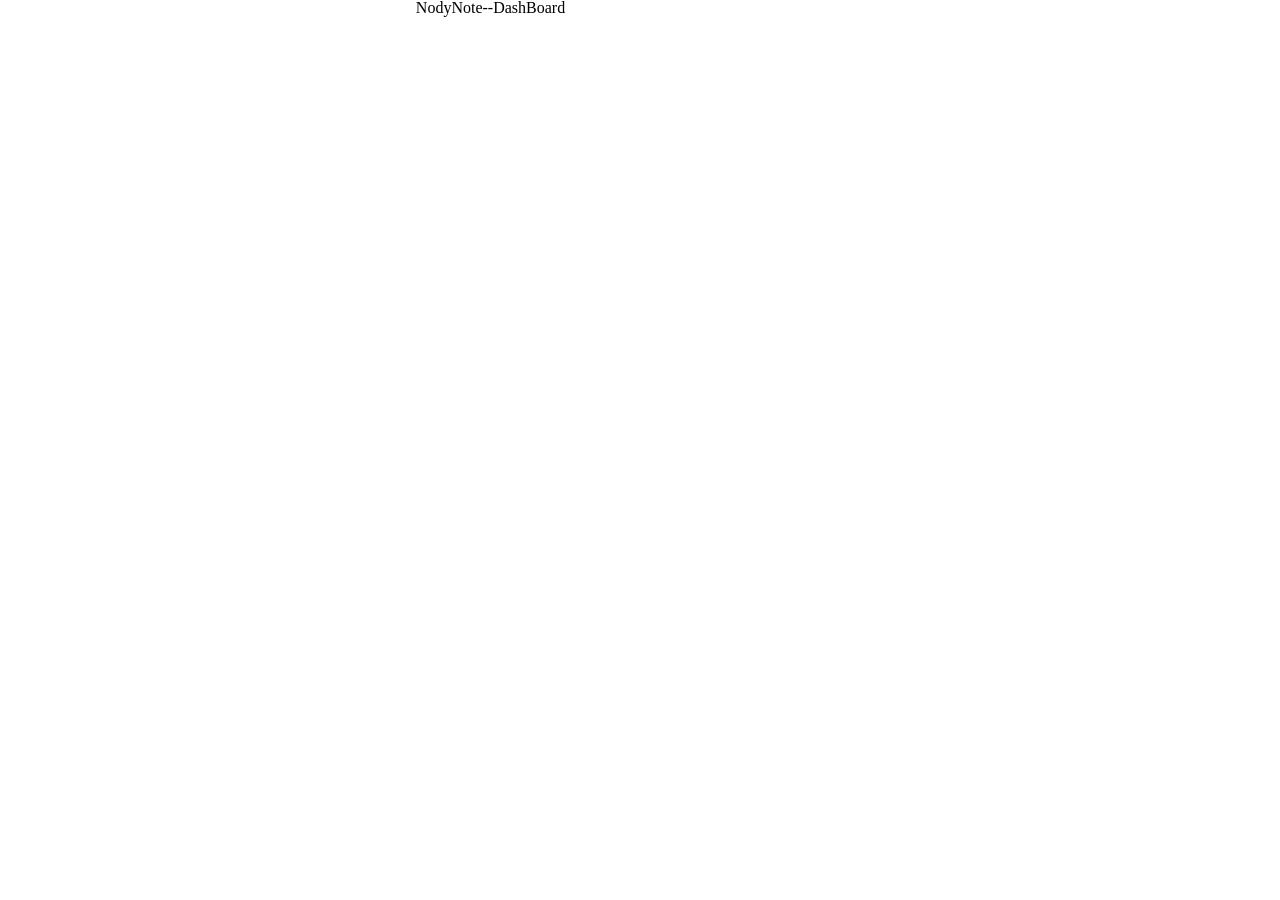
==== statics/index.html @ df90022a "logout and dashboard layout" ====
<!doctype html>
<html lang="en">
  <head>
    <meta charset="UTF-8" />
    <meta name="viewport" content="width=device-width, initial-scale=1.0" />
    <link rel="icon" href="/statics/favicon.ico" />
    <link rel="stylesheet" href="/statics/style_reset.css" />
    <link rel="stylesheet" href="/statics/style.css" />
    <script src="/statics/index.js" defer></script>
    <title>NodyNote</title>
  </head>
  <body>
    <div class="topbar">
      <div class="left">
        <p class="title">NodyNote--DashBoard</p>
      </div>
      <div class="right">
        <p class="username">username</p>
        <button type="button" id="logout">登出</button>
      </div>
    </div>
  </body>
</html>
---- statics/style.css ----
p {
  display: inline-block;
}
.topbar {
  width: 1920px;
  display: flex;
  justify-content: space-around;
}
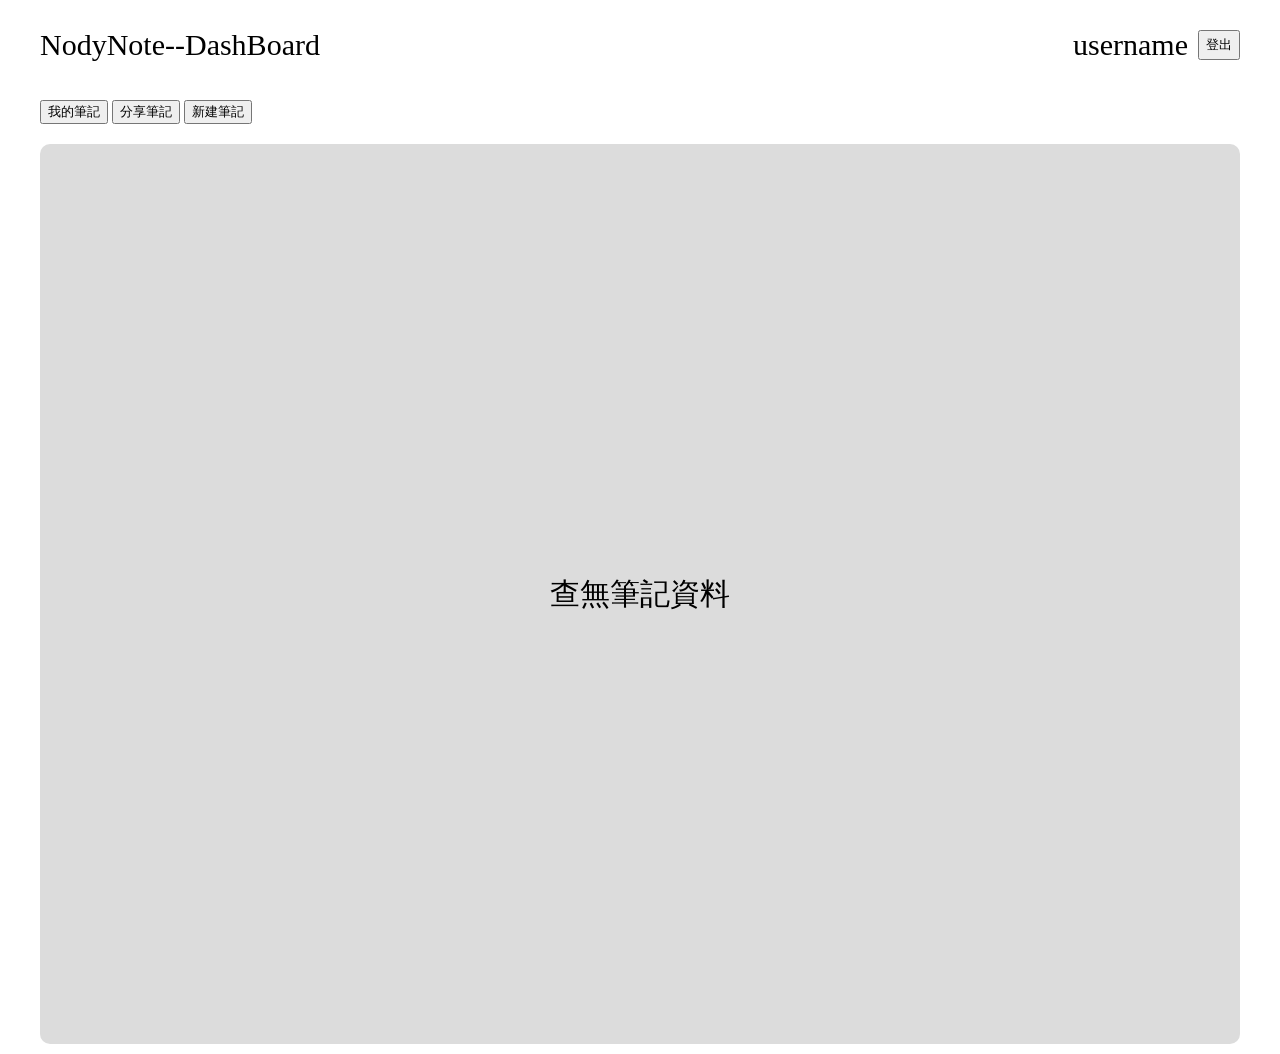
==== commit 10084a57: "dashboard basic structure build" ====
--- a/statics/index.html
+++ b/statics/index.html
@@ -19,5 +19,13 @@
         <button type="button" id="logout">登出</button>
       </div>
     </div>
+    <div class="middlebar">
+      <button type="button" id="mynote">我的筆記</button>
+      <button type="button" id="sharednote">分享筆記</button>
+      <button type="button" id="newnote">新建筆記</button>
+    </div>
+    <div class="note">
+      <p class="nodata">查無筆記資料</p>
+    </div>
   </body>
 </html>
--- a/statics/style.css
+++ b/statics/style.css
@@ -1,8 +1,46 @@
 p {
   display: inline-block;
+  font-size: 30px;
 }
+
+.right {
+  display: flex;
+  justify-content: center;
+}
+
 .topbar {
-  width: 1920px;
+  max-width: 1200px;
+  margin: 20px auto;
+  padding: 10px;
   display: flex;
-  justify-content: space-around;
+  justify-content: space-between;
 }
+
+button {
+  cursor: pointer;
+}
+
+#logout {
+  margin-left: 10px;
+}
+
+.middlebar {
+  max-width: 1200px;
+  padding: 10px;
+  margin: 0 auto;
+}
+
+.note {
+  max-width: 1200px;
+  height: 100vh;
+  background-color: gainsboro;
+  margin: 10px auto;
+  display: flex;
+  justify-content: center;
+  align-items: center;
+  border-radius: 10px;
+}
+
+.nodata {
+  color: black;
+}
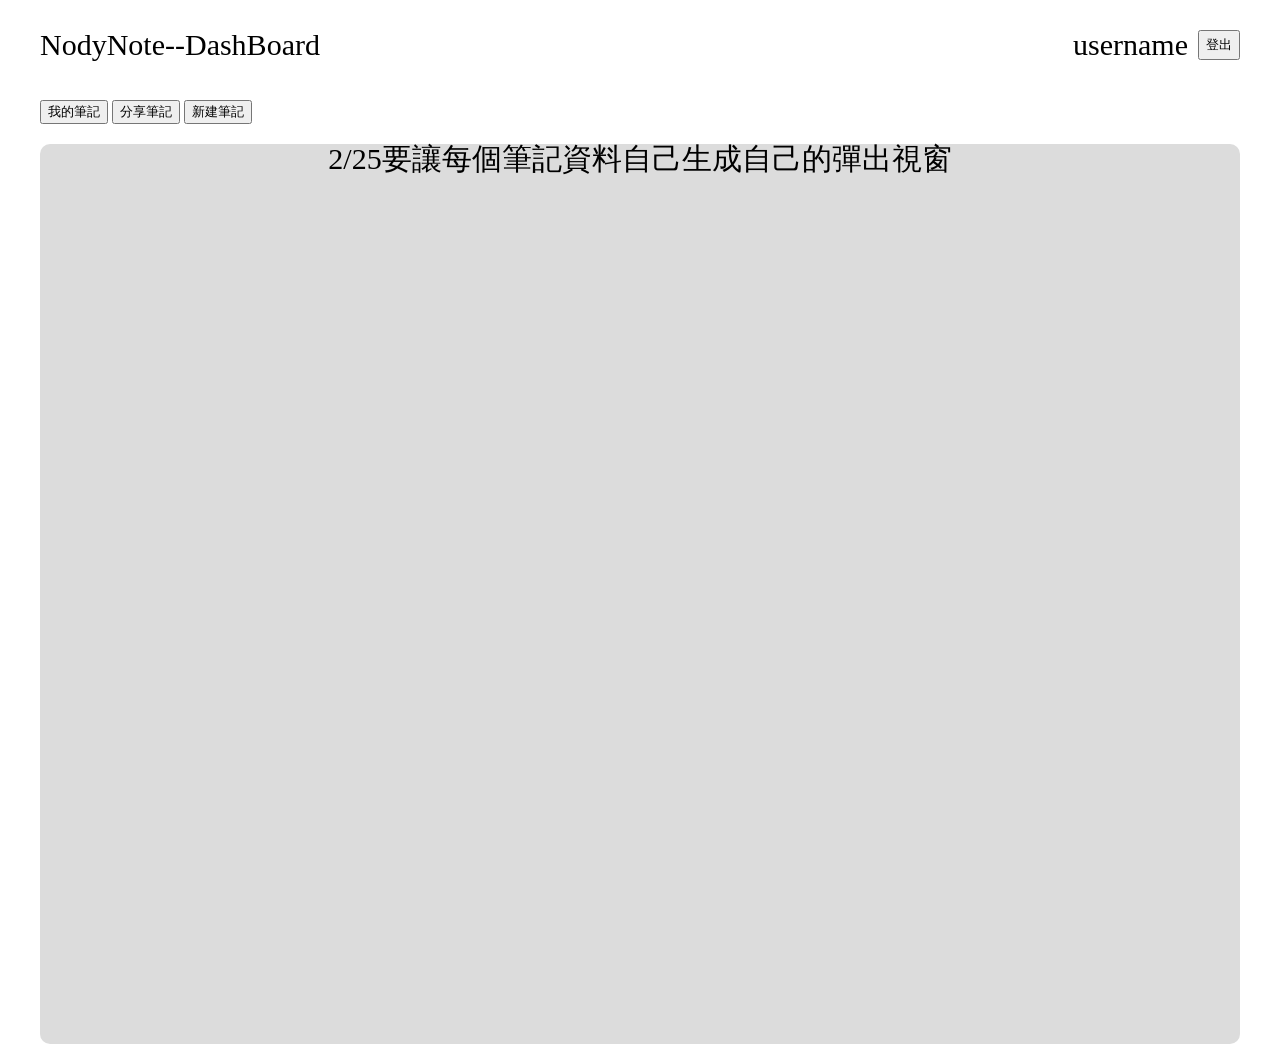
==== commit 47442f93: "2/25 frontend permission progress 50% and  render note data complete" ====
--- a/statics/index.html
+++ b/statics/index.html
@@ -25,7 +25,22 @@
       <button type="button" id="newnote">新建筆記</button>
     </div>
     <div class="note">
-      <p class="nodata">查無筆記資料</p>
+      <p class="nodata data__state data__state--off">查無筆記資料</p>
+      <p>2/25要讓每個筆記資料自己生成自己的彈出視窗</p>
+    </div>
+    <div class="coverlayer state--off">
+      <div class="popup">
+        <div class="topbar__popup">
+          <p class="shared">分享編輯權限</p>
+          <button type="button" id="close">X</button>
+        </div>
+        <div class="shareContent">
+          <p class="sharedEmail">請輸入分享對象的電子郵件</p>
+          <div class="noteNumber"></div>
+          <input type="text" id="shareEmail" />
+          <button type="button" id="sumbit">送出</button>
+        </div>
+      </div>
     </div>
   </body>
 </html>
--- a/statics/style.css
+++ b/statics/style.css
@@ -1,5 +1,5 @@
 p {
-  display: inline-block;
+  /* display: inline-block; */
   font-size: 30px;
 }
 
@@ -36,11 +36,94 @@
   background-color: gainsboro;
   margin: 10px auto;
   display: flex;
-  justify-content: center;
+  flex-direction: column;
+  /* justify-content: center; */
   align-items: center;
   border-radius: 10px;
 }
 
-.nodata {
+.data__state {
   color: black;
 }
+
+.data__state--off {
+  display: none;
+}
+
+.noteSon {
+  margin-top: 40px;
+  width: 80%;
+  padding: 10px;
+  background-color: white;
+  border-radius: 10px;
+  display: flex;
+  justify-content: space-between;
+}
+
+.btnBox {
+  padding: 10px;
+}
+
+.noteBtn {
+  margin-right: 20px;
+}
+
+.noteTitle {
+  cursor: pointer;
+}
+
+.coverlayer {
+  position: fixed;
+  top: 0;
+  left: 0;
+  width: 100vw;
+  height: 100vh;
+  background-color: rgba(0, 0, 0, 0.5);
+  display: flex;
+  justify-content: center;
+  align-items: center;
+  z-index: 1000;
+}
+
+.popup {
+  /* width: 340px; */
+  padding: 15px;
+  background-color: white;
+  position: fixed;
+  top: 15%;
+  z-index: 10001;
+  display: flex;
+  flex-direction: column;
+  align-items: center;
+  border-radius: 10px;
+}
+
+.state--off {
+  display: none;
+}
+
+.shared {
+  display: inline-block;
+}
+
+.topbar__popup {
+  display: flex;
+  justify-content: space-around;
+  margin-bottom: 20px;
+}
+
+#close {
+  background-color: white;
+  border: white;
+}
+
+.shareContent {
+  display: flex;
+  flex-direction: column;
+  align-items: center;
+}
+
+#shareEmail {
+  margin-top: 20px;
+  margin-bottom: 20px;
+}
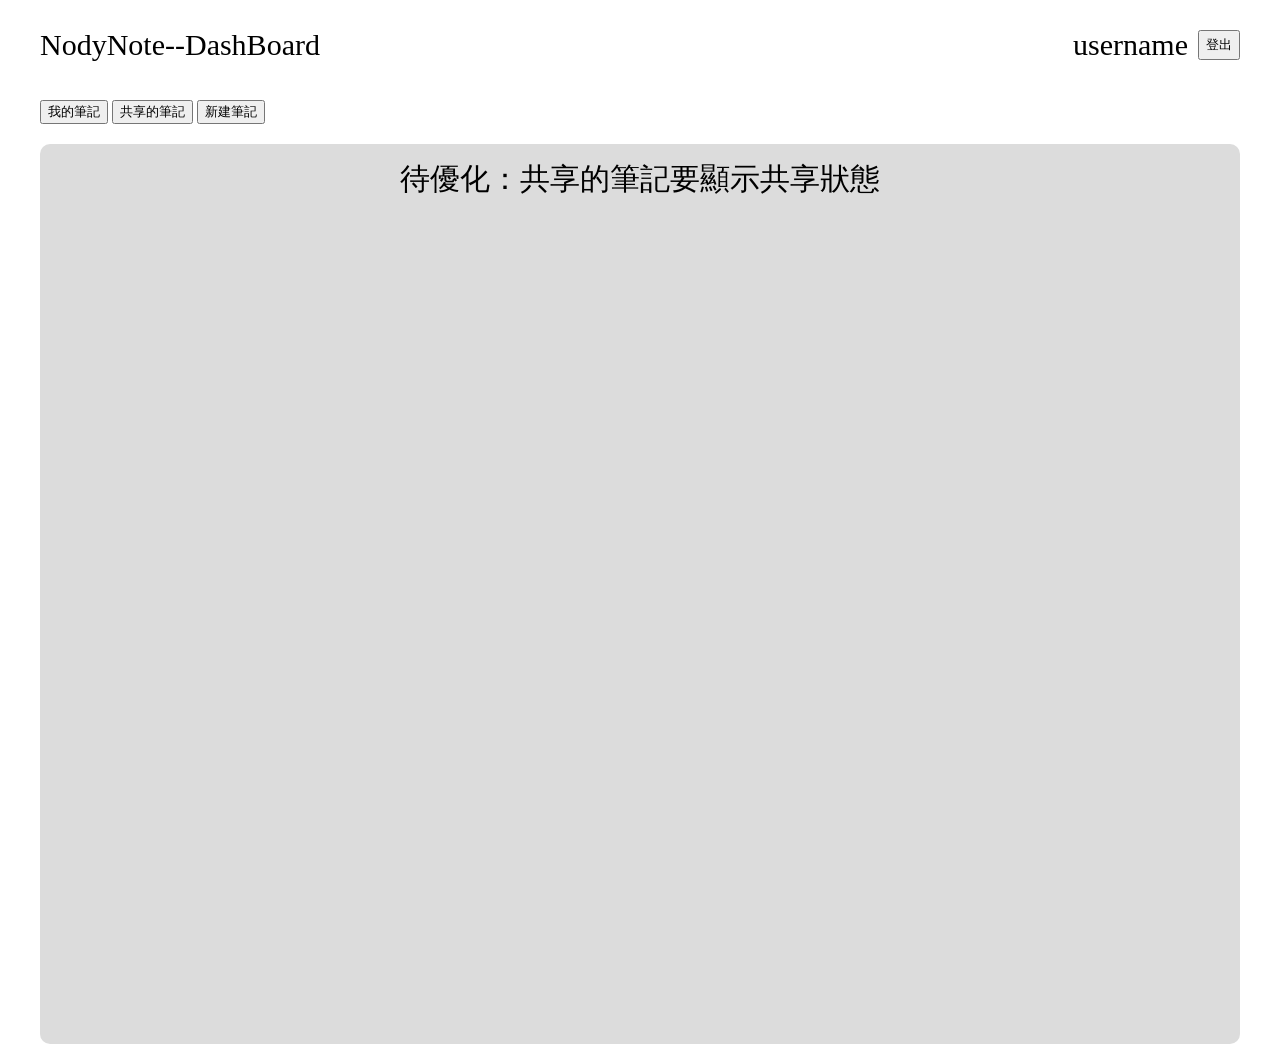
==== commit 8ccabef0: "2/26 basic CRUD done" ====
--- a/statics/index.html
+++ b/statics/index.html
@@ -21,12 +21,12 @@
     </div>
     <div class="middlebar">
       <button type="button" id="mynote">我的筆記</button>
-      <button type="button" id="sharednote">分享筆記</button>
+      <button type="button" id="sharednote">共享的筆記</button>
       <button type="button" id="newnote">新建筆記</button>
     </div>
     <div class="note">
       <p class="nodata data__state data__state--off">查無筆記資料</p>
-      <p>2/25要讓每個筆記資料自己生成自己的彈出視窗</p>
+      <p class="todolist">待優化：共享的筆記要顯示共享狀態</p>
     </div>
     <div class="coverlayer state--off">
       <div class="popup">
@@ -37,7 +37,11 @@
         <div class="shareContent">
           <p class="sharedEmail">請輸入分享對象的電子郵件</p>
           <div class="noteNumber"></div>
-          <input type="text" id="shareEmail" />
+          <input
+            type="text"
+            id="shareEmail"
+            placeholder="請輸入分享對象的電子郵件"
+          />
           <button type="button" id="sumbit">送出</button>
         </div>
       </div>
--- a/statics/style.css
+++ b/statics/style.css
@@ -1,3 +1,7 @@
+.todolist {
+  margin-top: 20px;
+}
+
 p {
   /* display: inline-block; */
   font-size: 30px;
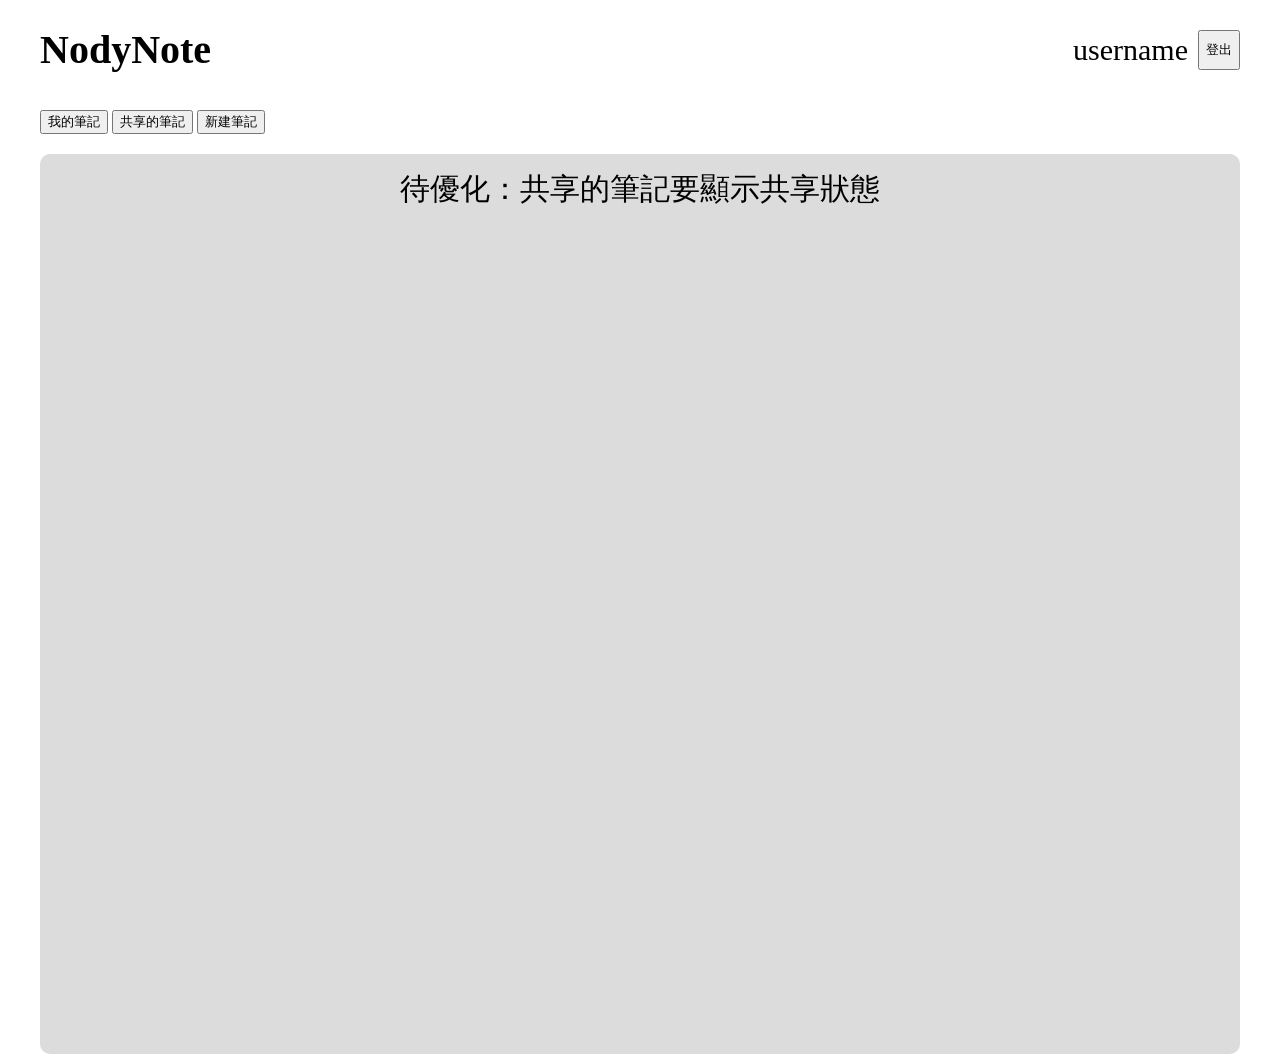
==== commit 66353429: "UI mini adjustment" ====
--- a/statics/index.html
+++ b/statics/index.html
@@ -12,7 +12,7 @@
   <body>
     <div class="topbar">
       <div class="left">
-        <p class="title">NodyNote--DashBoard</p>
+        <p class="title">NodyNote</p>
       </div>
       <div class="right">
         <p class="username">username</p>
--- a/statics/style.css
+++ b/statics/style.css
@@ -3,13 +3,19 @@
 }
 
 p {
-  /* display: inline-block; */
   font-size: 30px;
+  display: flex;
+  align-items: center;
 }
 
 .right {
   display: flex;
   justify-content: center;
+}
+
+.title {
+  font-size: 40px;
+  font-weight: 700;
 }
 
 .topbar {
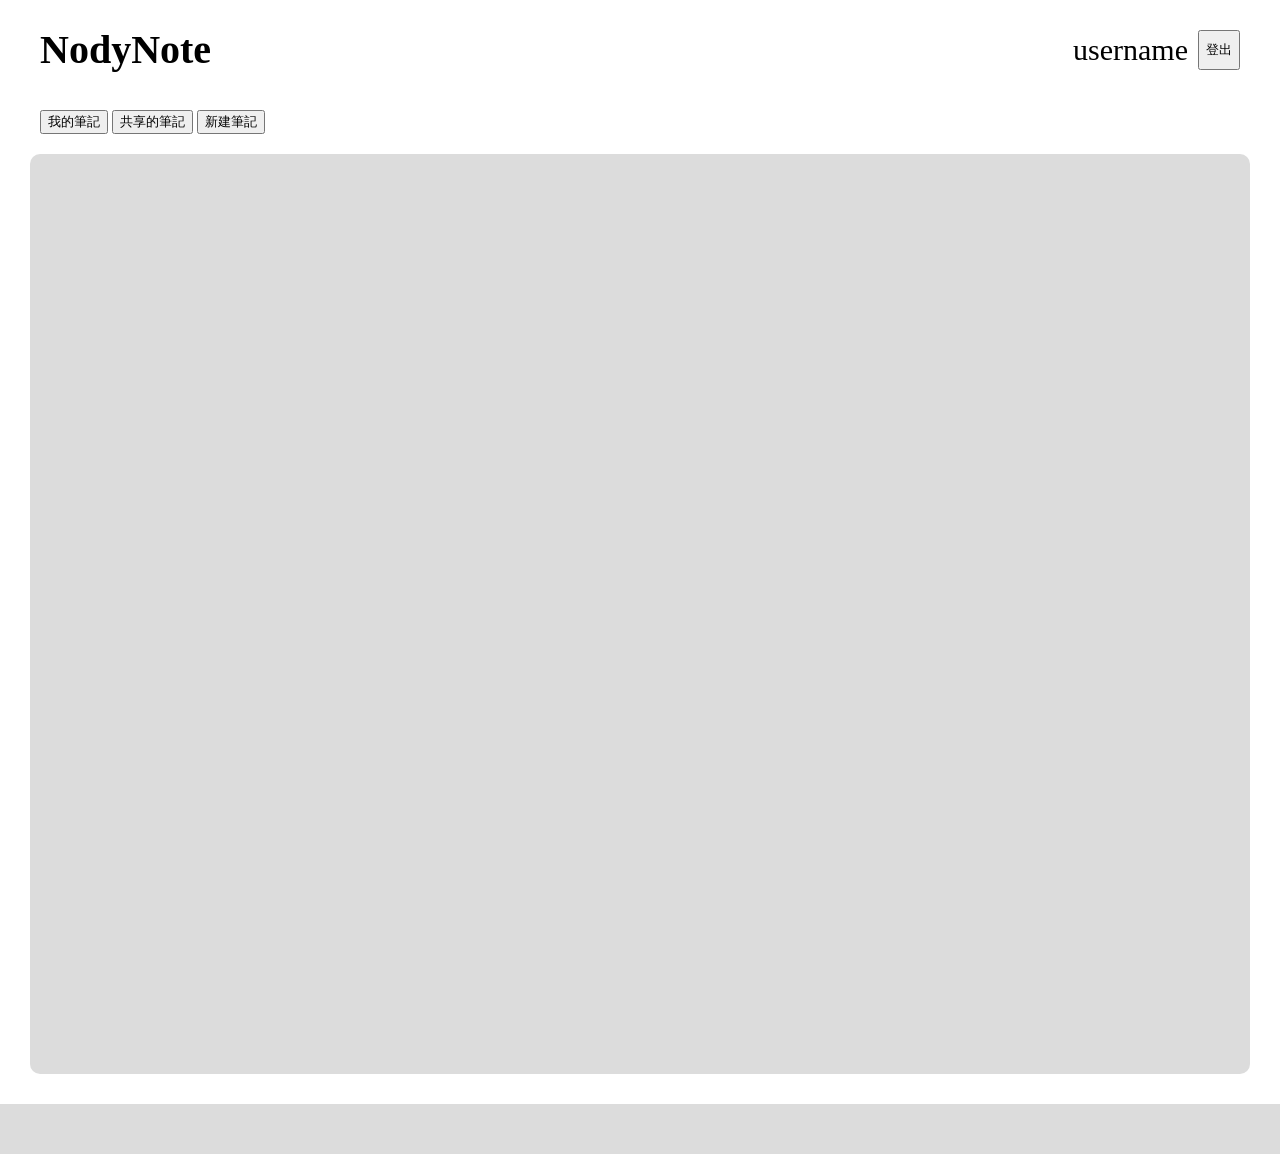
==== commit c51a77be: "3/5 websocket 50% done" ====
--- a/statics/index.html
+++ b/statics/index.html
@@ -26,7 +26,6 @@
     </div>
     <div class="note">
       <p class="nodata data__state data__state--off">查無筆記資料</p>
-      <p class="todolist">待優化：共享的筆記要顯示共享狀態</p>
     </div>
     <div class="coverlayer state--off">
       <div class="popup">
@@ -46,5 +45,6 @@
         </div>
       </div>
     </div>
+    <footer></footer>
   </body>
 </html>
--- a/statics/style.css
+++ b/statics/style.css
@@ -42,6 +42,7 @@
 
 .note {
   max-width: 1200px;
+  padding: 10px;
   height: 100vh;
   background-color: gainsboro;
   margin: 10px auto;
@@ -61,7 +62,8 @@
 }
 
 .noteSon {
-  margin-top: 40px;
+  margin-top: 20px;
+  margin-bottom: 20px;
   width: 80%;
   padding: 10px;
   background-color: white;
@@ -93,6 +95,7 @@
   justify-content: center;
   align-items: center;
   z-index: 1000;
+  display: none;
 }
 
 .popup {
@@ -108,8 +111,8 @@
   border-radius: 10px;
 }
 
-.state--off {
-  display: none;
+.state--on {
+  display: flex;
 }
 
 .shared {
@@ -137,3 +140,14 @@
   margin-top: 20px;
   margin-bottom: 20px;
 }
+
+.nodata {
+  margin-top: 20px;
+}
+
+footer {
+  width: 100%;
+  height: 50px;
+  margin-top: 30px;
+  background-color: gainsboro;
+}
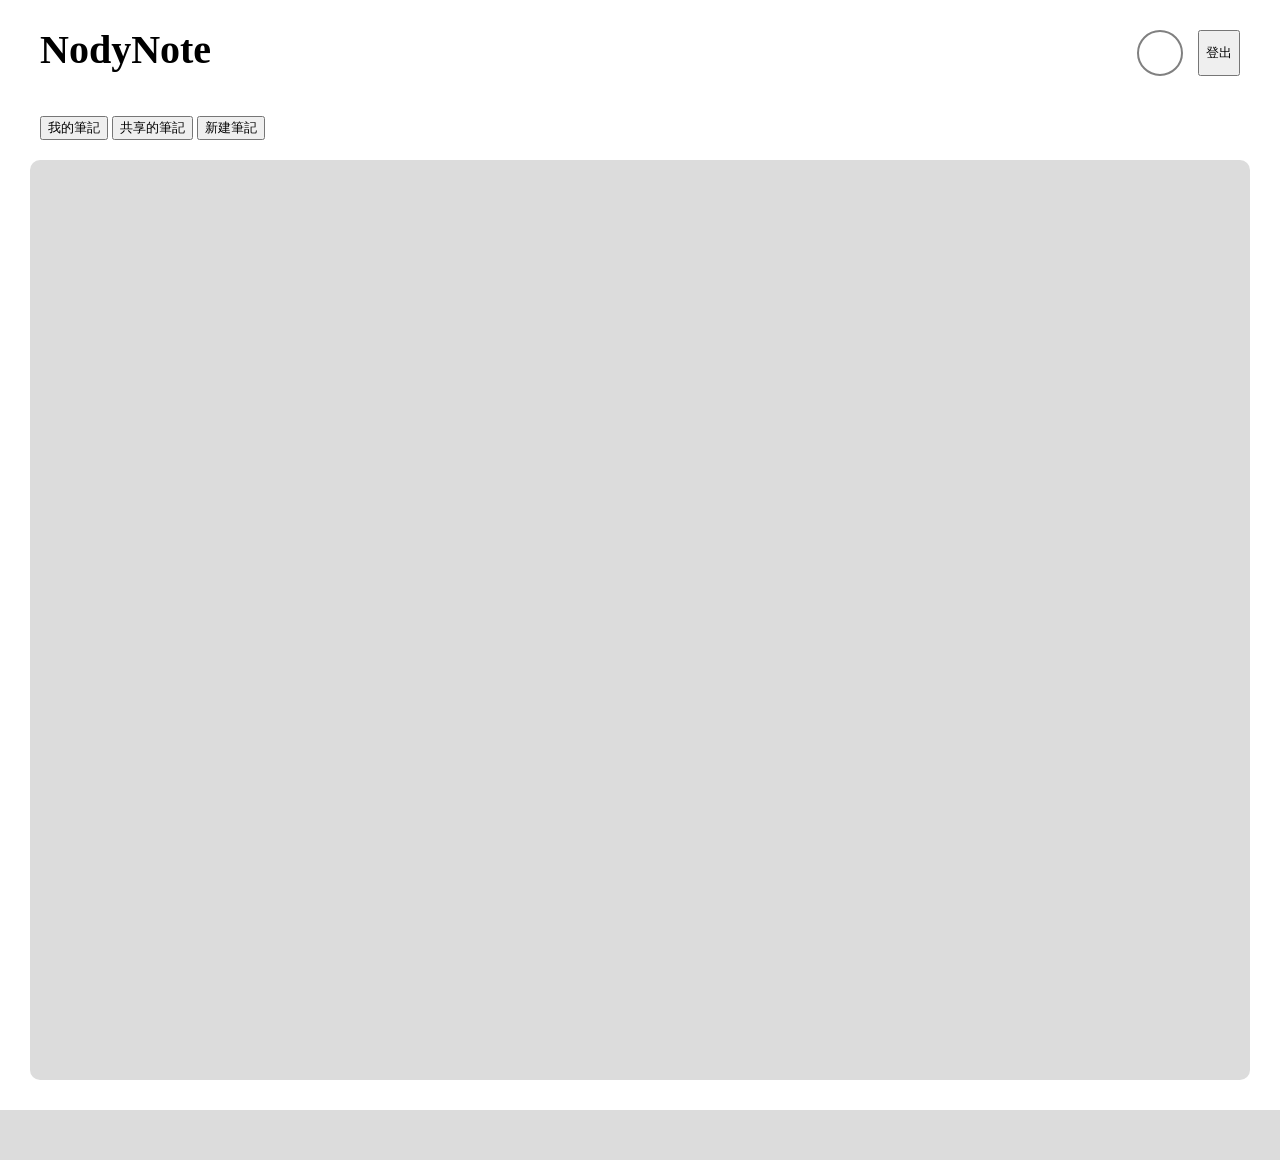
==== commit 7232a693: "line number and user status done" ====
--- a/statics/index.html
+++ b/statics/index.html
@@ -15,7 +15,8 @@
         <p class="title">NodyNote</p>
       </div>
       <div class="right">
-        <p class="username">username</p>
+        <div class="userCircle"></div>
+        <p class="username"></p>
         <button type="button" id="logout">登出</button>
       </div>
     </div>
--- a/statics/style.css
+++ b/statics/style.css
@@ -11,6 +11,20 @@
 .right {
   display: flex;
   justify-content: center;
+}
+
+.userCircle {
+  margin-right: 5px;
+  border: solid 2.5px gray;
+  width: 40px;
+  height: 40px;
+  padding: 1px;
+  border-radius: 50%;
+  display: flex;
+  justify-content: center;
+  align-items: center;
+  font-size: 40px;
+  color: white;
 }
 
 .title {
@@ -76,7 +90,8 @@
   padding: 10px;
 }
 
-.noteBtn {
+.noteBtn,
+.delete_btn {
   margin-right: 20px;
 }
 
